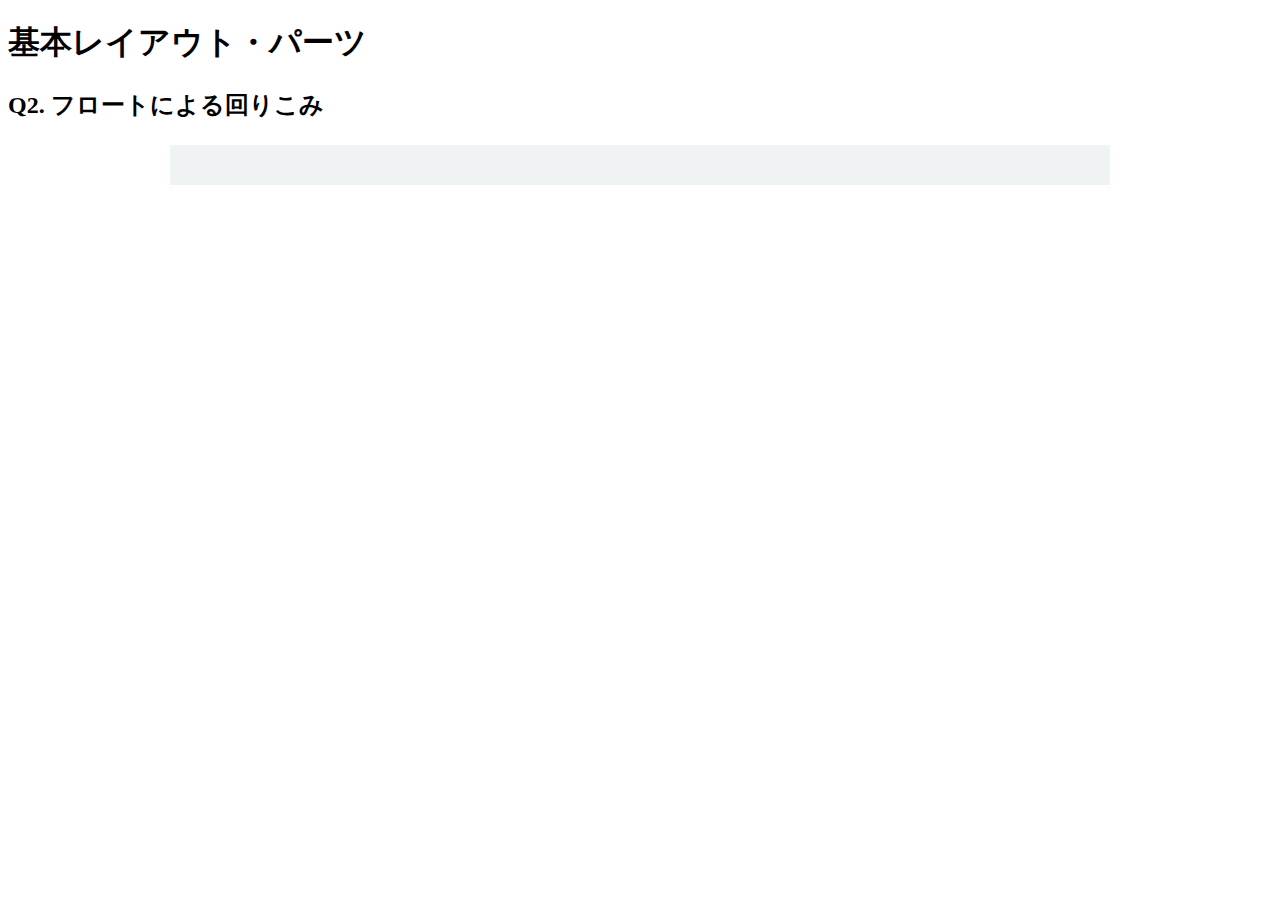
==== layout_parts/q2/index.html @ 39bcd2ba "content部分作成" ====
<!DOCTYPE html>
<html>
  <head>
    <meta charset="utf-8">
    <meta http-equiv="X-UA-Compatible" content="IE=edge">
    <meta name="viewport" content="width=device-width, initial-scale=1.0, maximum-scale=1.0, user-scalable=no">
    <meta name="format-detection" content="telephone=no">
    <title>基本レイアウト・パーツ</title>
    <link rel="stylesheet" href="http://gizumo-inc.github.io/sample/front-lesson/layout_parts_new/assets/css/reset.css">
    <link rel="stylesheet" href="http://gizumo-inc.github.io/sample/front-lesson/layout_parts_new/assets/css/base.css">
    <link rel="stylesheet" href="css/style.css">
  </head>
  <body>
    <div class="wrapper">
      <h1 class="title">基本レイアウト・パーツ</h1>
      <h2 class="headline">
        <p class="headline__text">Q2. フロートによる回りこみ</p>
      </h2>
      <div class="box">
        <!-- 回答はクラスq2の要素の中に書いてね -->
        <!-- すでについてるクラスにはstyleを指定しない。styleをつける場合は自分で新たにクラスをつけること -->
        <div class="q2_content">
          
        </div>
        <!-- 回答はクラスq2の要素の中に書いてね -->
      </div>
    </div>
  </body>
</html>
---- layout_parts/q2/css/style.css ----
@charset "UTF-8";

/* 回答はここに書いてね */
.q2_content {
  width: 900px;
  padding: 20px;
  margin: 0 auto;
  background-color: #eff3f4;
}


/* 回答はここに書いてね */
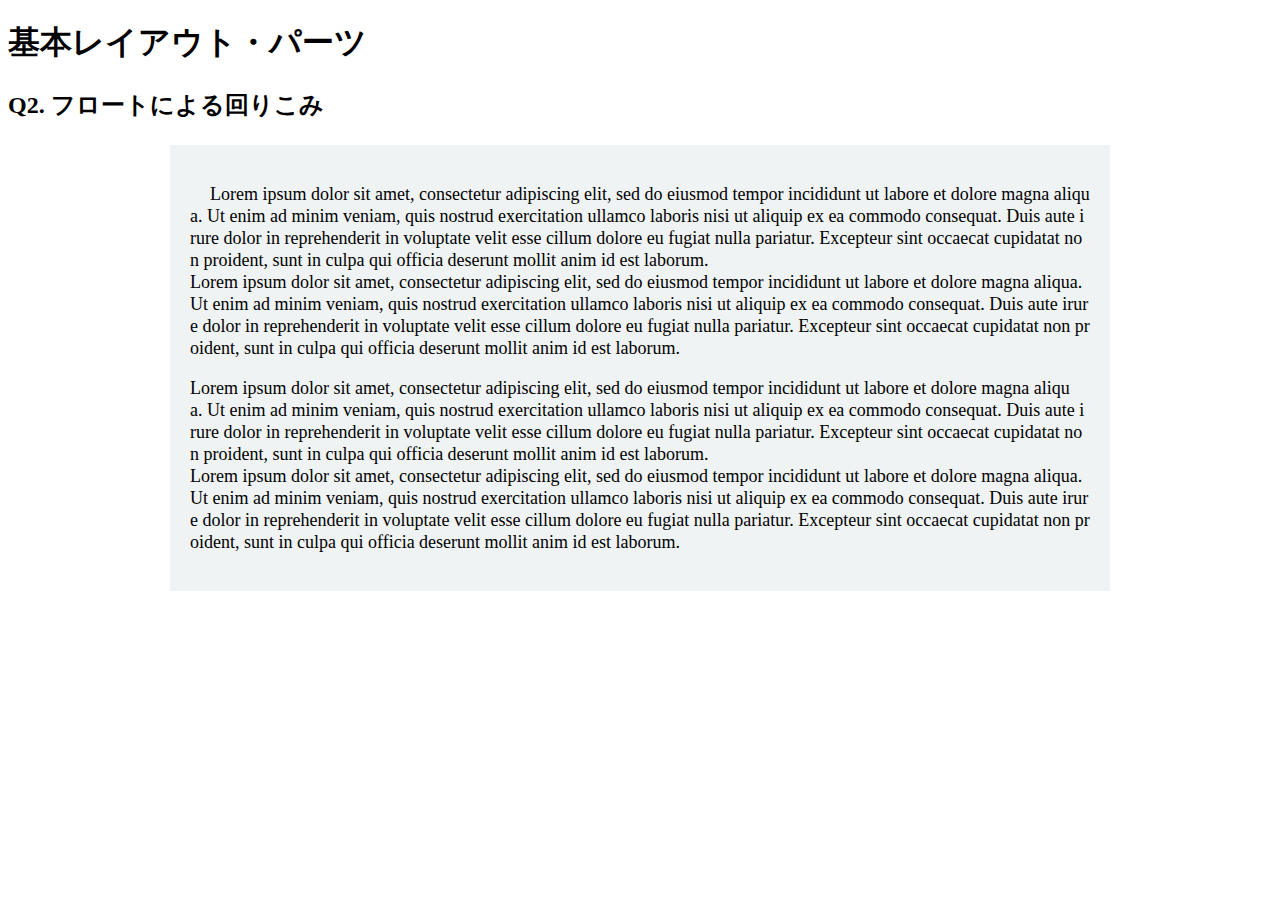
==== commit b3a3099e: "q2レイアウト作成" ====
--- a/layout_parts/q2/index.html
+++ b/layout_parts/q2/index.html
@@ -19,8 +19,24 @@
       <div class="box">
         <!-- 回答はクラスq2の要素の中に書いてね -->
         <!-- すでについてるクラスにはstyleを指定しない。styleをつける場合は自分で新たにクラスをつけること -->
-        <div class="q2_content">
-          
+        <div class="q2_content clearfix">
+
+          <div class="content_box">
+            <img src="http://gizumo-inc.github.io/sample/front-lesson/layout_parts_new/assets/img/q2/thumb_1.jpg" alt="" class="picture_top">
+            <p class="content_text">
+              Lorem ipsum dolor sit amet, consectetur adipiscing elit, sed do eiusmod tempor incididunt ut labore et dolore magna aliqua. Ut enim ad minim veniam, quis nostrud exercitation ullamco laboris nisi ut aliquip ex ea commodo consequat. Duis aute irure dolor in reprehenderit in voluptate velit esse cillum dolore eu fugiat nulla pariatur. Excepteur sint occaecat cupidatat non proident, sunt in culpa qui officia deserunt mollit anim id est laborum.
+              <br>
+              Lorem ipsum dolor sit amet, consectetur adipiscing elit, sed do eiusmod tempor incididunt ut labore et dolore magna aliqua. Ut enim ad minim veniam, quis nostrud exercitation ullamco laboris nisi ut aliquip ex ea commodo consequat. Duis aute irure dolor in reprehenderit in voluptate velit esse cillum dolore eu fugiat nulla pariatur. Excepteur sint occaecat cupidatat non proident, sunt in culpa qui officia deserunt mollit anim id est laborum.</p>
+          </div>
+
+          <div class="content_box">
+            <img src="http://gizumo-inc.github.io/sample/front-lesson/layout_parts_new/assets/img/q2/thumb_2.jpg" alt="" class="picture_bottom">
+            <p class="content_text">
+              Lorem ipsum dolor sit amet, consectetur adipiscing elit, sed do eiusmod tempor incididunt ut labore et dolore magna aliqua. Ut enim ad minim veniam, quis nostrud exercitation ullamco laboris nisi ut aliquip ex ea commodo consequat. Duis aute irure dolor in reprehenderit in voluptate velit esse cillum dolore eu fugiat nulla pariatur. Excepteur sint occaecat cupidatat non proident, sunt in culpa qui officia deserunt mollit anim id est laborum.
+              <br>
+              Lorem ipsum dolor sit amet, consectetur adipiscing elit, sed do eiusmod tempor incididunt ut labore et dolore magna aliqua. Ut enim ad minim veniam, quis nostrud exercitation ullamco laboris nisi ut aliquip ex ea commodo consequat. Duis aute irure dolor in reprehenderit in voluptate velit esse cillum dolore eu fugiat nulla pariatur. Excepteur sint occaecat cupidatat non proident, sunt in culpa qui officia deserunt mollit anim id est laborum.</p>
+          </div>
+
         </div>
         <!-- 回答はクラスq2の要素の中に書いてね -->
       </div>
--- a/layout_parts/q2/css/style.css
+++ b/layout_parts/q2/css/style.css
@@ -1,6 +1,12 @@
 @charset "UTF-8";
 
 /* 回答はここに書いてね */
+.clearfix::after {
+  display: block;
+  content: "";
+  clear: both;
+}
+
 .q2_content {
   width: 900px;
   padding: 20px;
@@ -8,5 +14,25 @@
   background-color: #eff3f4;
 }
 
+.content_box {
+  
+}
 
+.picture_top {
+  float: left;
+  margin-right: 20px;
+  margin-bottom: 10px;
+}
+
+.content_text {
+  font-size: 18px;
+  line-height: 22px;
+  word-break: break-all;
+}
+
+.picture_bottom {
+  float: right;
+  margin-left: 20px;
+  margin-bottom: 10px;
+}
 /* 回答はここに書いてね */
